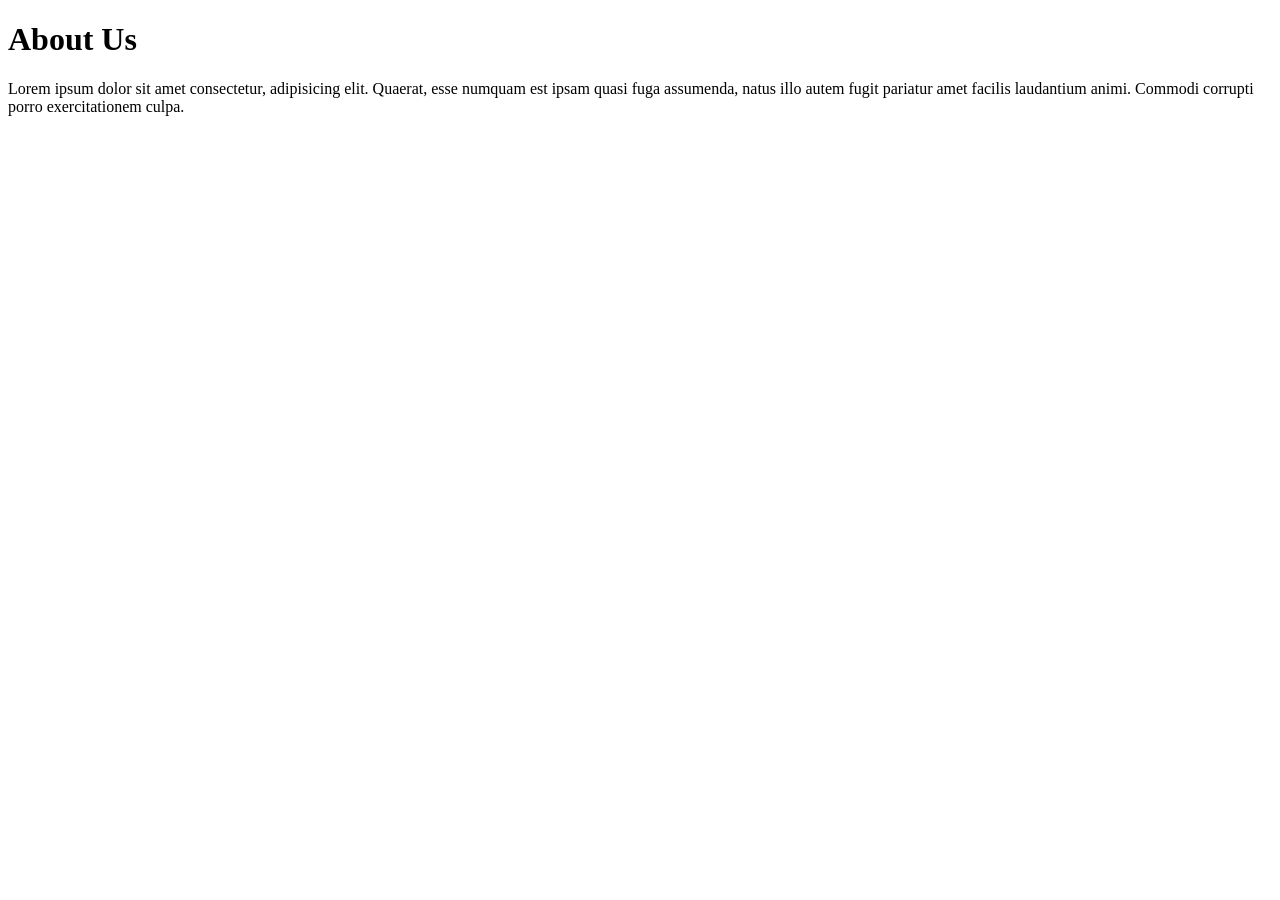
==== about-us.html @ bb9bbbe4 "added about page" ====
<!DOCTYPE html>
<html lang="en">

<head>
    <meta charset="UTF-8">
    <meta name="viewport" content="width=device-width, initial-scale=1.0">
    <title>About Us</title>
</head>

<body>

    <h1>About Us</h1>

    <p>
        Lorem ipsum dolor sit amet consectetur, adipisicing elit. Quaerat, esse numquam est ipsam quasi fuga assumenda,
        natus illo autem fugit pariatur amet facilis laudantium animi. Commodi corrupti porro exercitationem culpa.
    </p>

</body>

</html>
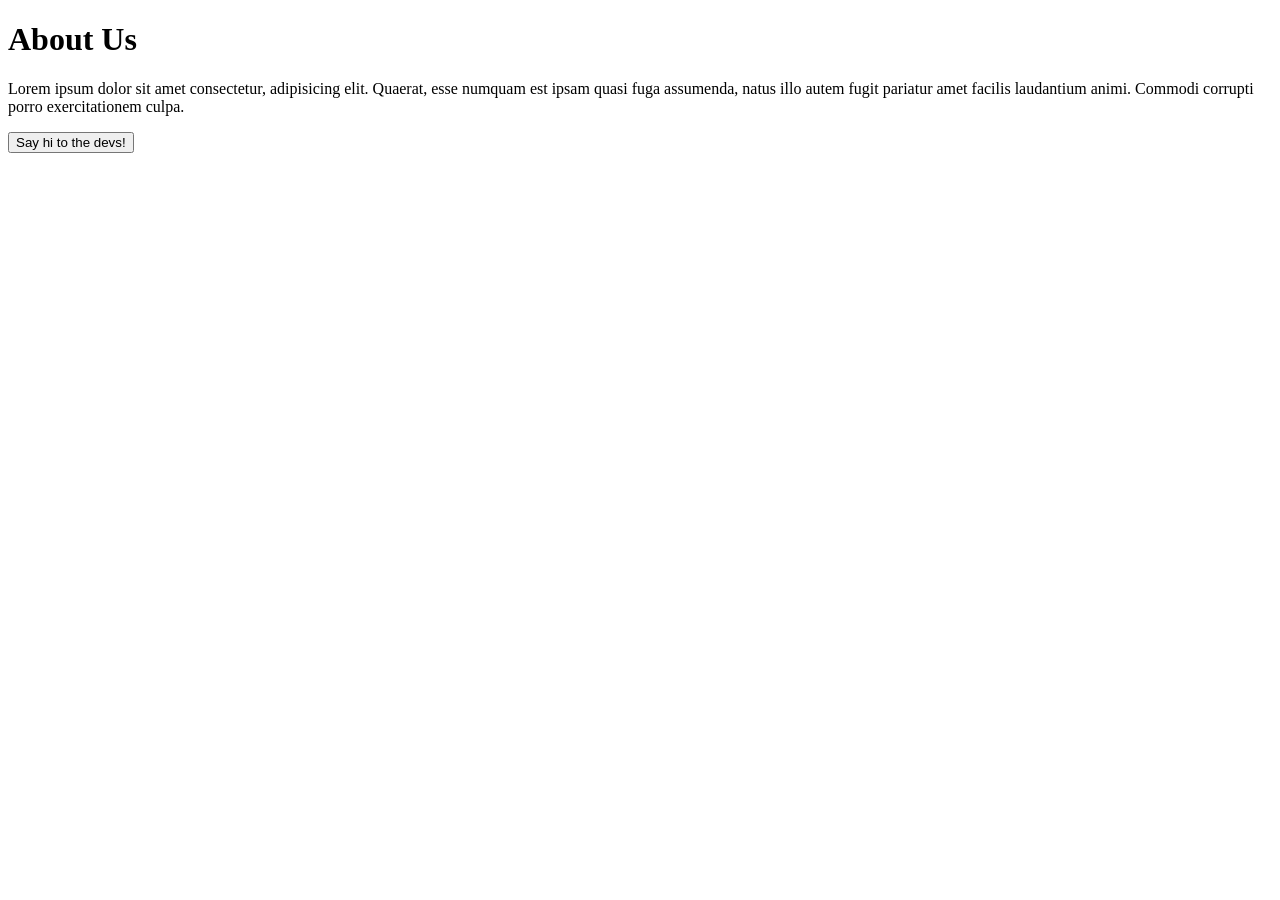
==== commit 34f823da: "added hi button" ====
--- a/about-us.html
+++ b/about-us.html
@@ -16,6 +16,21 @@
         natus illo autem fugit pariatur amet facilis laudantium animi. Commodi corrupti porro exercitationem culpa.
     </p>
 
+    <input type="button" value="Say hi to the devs!" onclick="sayHi();">
+    <p id="successMessage"></p>
+
+    <script>
+
+        function sayHi() {
+            var successMessageEl = document.getElementById("successMessage");
+
+            console.log("Hi devs!")
+
+            successMessageEl.innerHTML = "Successfully greeted devs. :)";
+        }
+
+    </script>
+
 </body>
 
 </html>
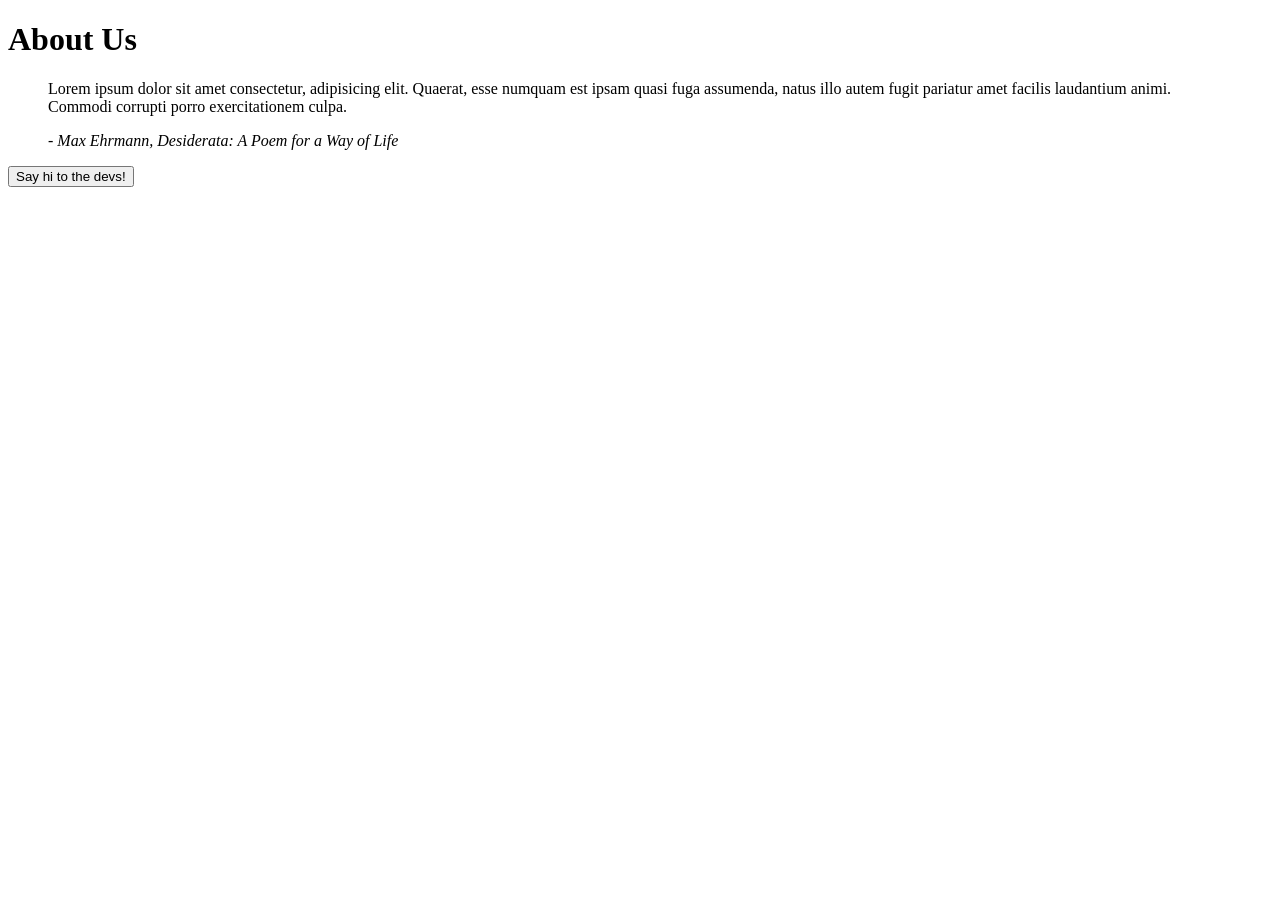
==== commit a72e1d81: "added quote instead of lorem" ====
--- a/about-us.html
+++ b/about-us.html
@@ -11,10 +11,15 @@
 
     <h1>About Us</h1>
 
-    <p>
-        Lorem ipsum dolor sit amet consectetur, adipisicing elit. Quaerat, esse numquam est ipsam quasi fuga assumenda,
-        natus illo autem fugit pariatur amet facilis laudantium animi. Commodi corrupti porro exercitationem culpa.
-    </p>
+    <blockquote>
+        <p>
+            Lorem ipsum dolor sit amet consectetur, adipisicing elit. Quaerat, esse numquam est ipsam quasi fuga
+            assumenda, natus illo autem fugit pariatur amet facilis laudantium animi. Commodi corrupti porro
+            exercitationem culpa.
+        </p>
+        <footer>- <cite>Max Ehrmann, Desiderata: A Poem for a Way of Life</cite></footer>
+    </blockquote>
+
 
     <input type="button" value="Say hi to the devs!" onclick="sayHi();">
     <p id="successMessage"></p>
@@ -26,7 +31,7 @@
 
             console.log("Hi devs!")
 
-            successMessageEl.innerHTML = "Successfully greeted devs. :)";
+            successMessageEl = "Successfully greeted devs. ";
         }
 
     </script>
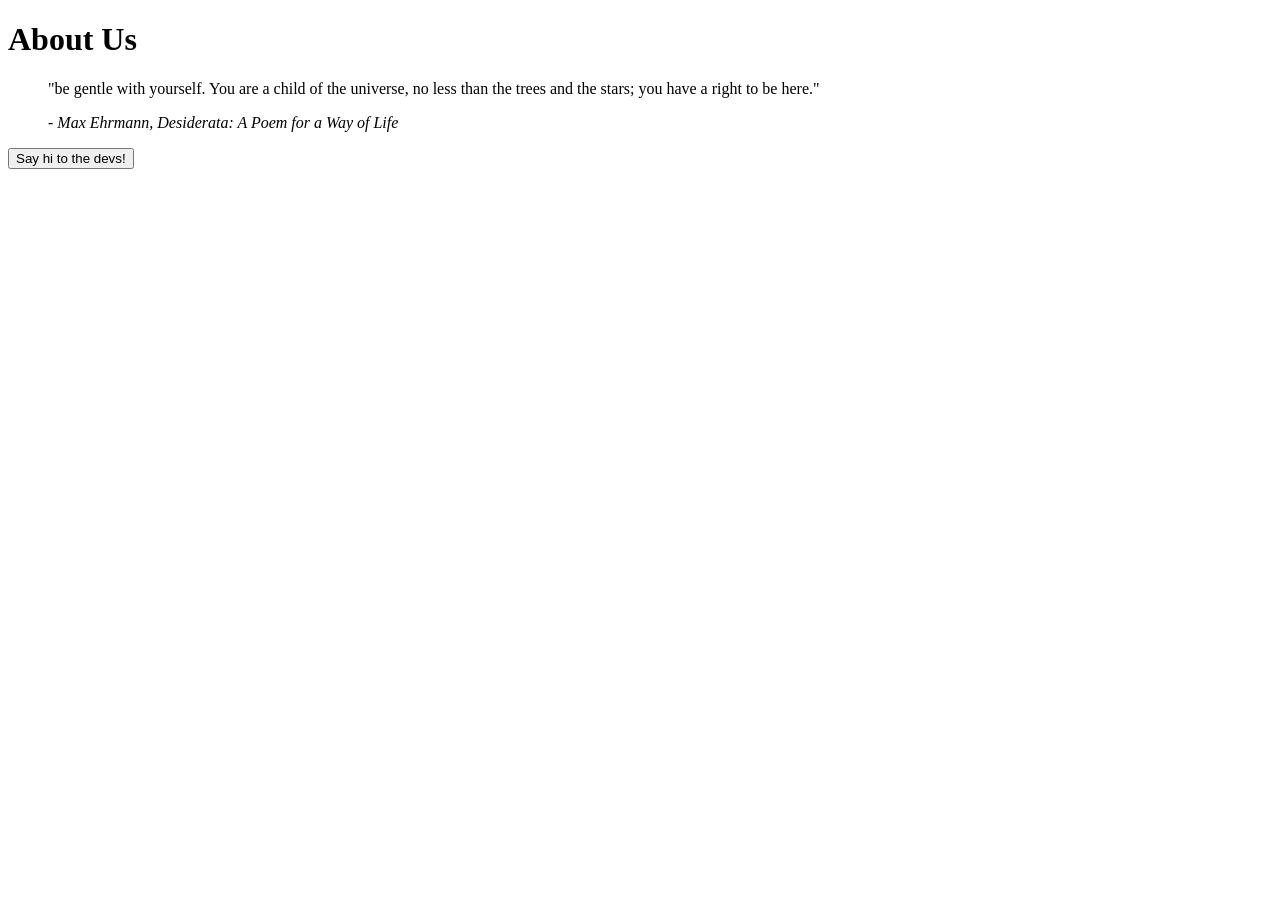
==== commit dc078470: "actually added quote" ====
--- a/about-us.html
+++ b/about-us.html
@@ -13,9 +13,8 @@
 
     <blockquote>
         <p>
-            Lorem ipsum dolor sit amet consectetur, adipisicing elit. Quaerat, esse numquam est ipsam quasi fuga
-            assumenda, natus illo autem fugit pariatur amet facilis laudantium animi. Commodi corrupti porro
-            exercitationem culpa.
+            "be gentle with yourself.
+            You are a child of the universe, no less than the trees and the stars; you have a right to be here."
         </p>
         <footer>- <cite>Max Ehrmann, Desiderata: A Poem for a Way of Life</cite></footer>
     </blockquote>
